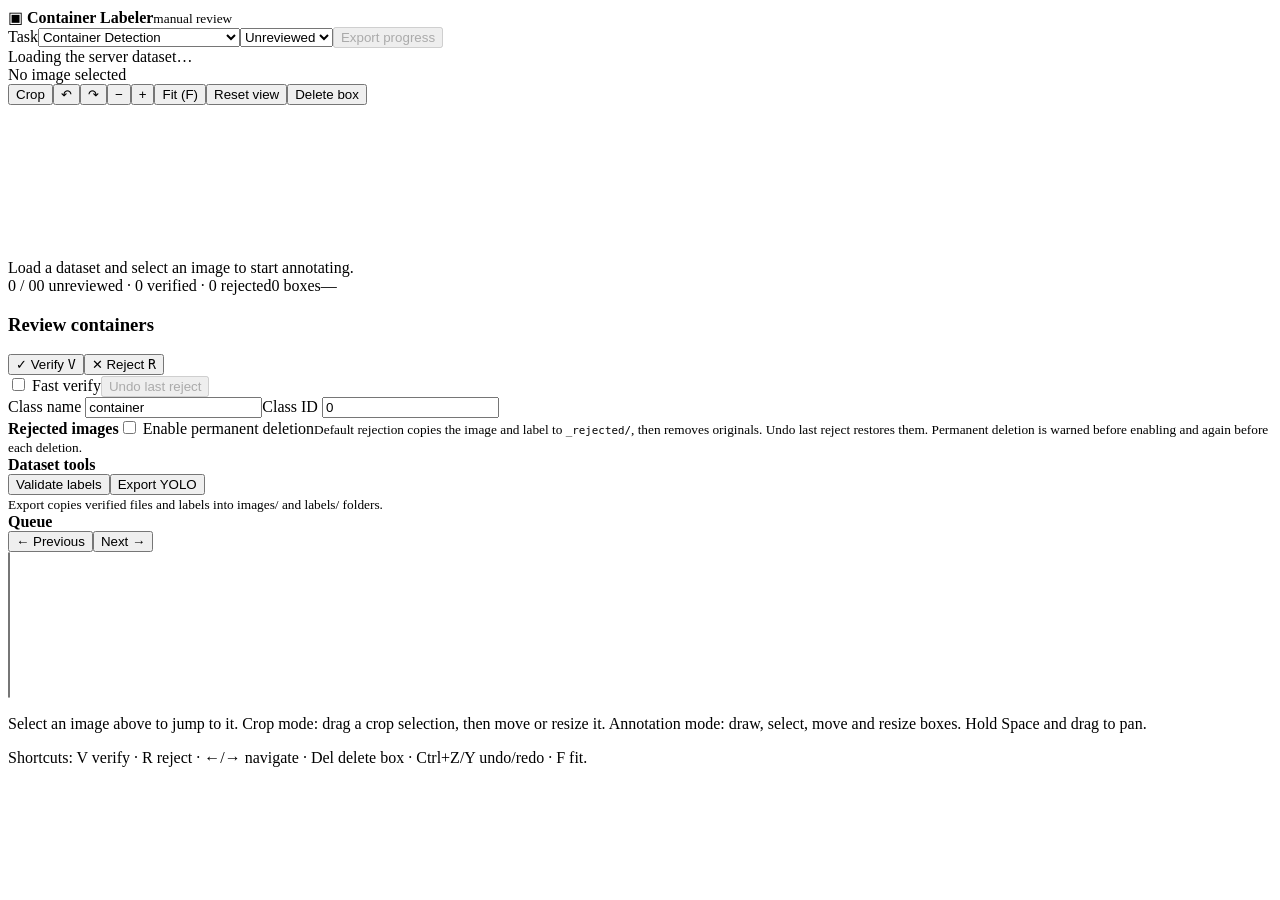
==== app/static/index.html @ 72102c20 "Initial commit of Container-labeler" ====
<!doctype html>
<html lang="en"><head><meta charset="utf-8"><meta name="viewport" content="width=device-width,initial-scale=1"><title>Container Labeler</title><link rel="stylesheet" href="/static/style.css?v=casting-holes-v2"></head>
<body><header><div class="brand">▣ <b>Container Labeler</b><small>manual review</small></div><div class="controls"><label class="task-picker">Task<select id="taskSelector"><option value="container">Container Detection</option><option value="text">Text Region Detection</option><option value="count">Container Count Classification</option><option value="casting">Casting Holes Labeling</option></select></label><select id="filter"><option value="unreviewed">Unreviewed</option><option value="all">All images</option><option value="verified">Verified</option><option value="rejected">Rejected</option></select><button id="export" class="secondary" disabled>Export progress</button></div></header>
<div id="notice" class="notice">Loading the server dataset…</div>
<main><section class="stage"><div class="toolbar"><span id="filename">No image selected</span><span id="resolution"></span><div class="tools"><button id="cropToggle" title="Select a crop area">Crop</button><button id="undo" title="Undo (Ctrl+Z)">↶</button><button id="redo" title="Redo (Ctrl+Y)">↷</button><button id="minus">−</button><button id="plus">+</button><button id="fit">Fit (F)</button><button id="reset">Reset view</button><button id="del">Delete box</button></div></div><div id="canvasWrap"><canvas id="canvas"></canvas><div id="loading" hidden>Loading image…</div><div id="empty">Load a dataset and select an image to start annotating.</div></div><div class="status"><span id="position">0 / 0</span><span id="counts">0 unreviewed · 0 verified · 0 rejected</span><span id="boxCount">0 boxes</span><span id="imageStatus">—</span></div></section>
<aside><h3 id="sideTitle">Review containers</h3><div id="containerActions" class="actions"><button class="verify" id="verify">✓ Verify <kbd>V</kbd></button><button class="reject" id="reject">✕ Reject <kbd>R</kbd></button></div><label class="check" id="fastVerifyLabel"><input id="fastVerify" type="checkbox"> Fast verify</label><div id="countActions" class="text-actions" hidden><div class="actions"><button class="secondary" id="countOne">1 Container</button><button class="secondary" id="countTwo">2 Containers</button></div><small id="countLabelStatus">Choose the visible container count. Your choice saves automatically.</small><button id="countExport" class="secondary full">Export labeled crops + CSV</button></div><div id="textActions" class="text-actions" hidden><div class="actions"><button class="verify" id="verifyText">✓ Verify</button><button class="reject" id="rejectText">✕ Reject</button></div><button id="textExportYolo" class="secondary full">Export verified YOLO</button><small>Draw one box around each complete container number. Do not box individual characters. Changes save automatically as Unreviewed. Reject crops with no readable number.</small></div><button id="undoReject" class="secondary full" disabled>Undo last reject</button><div id="castingActions" class="casting-actions" hidden><h3>Casting Holes Labeling</h3><p>Only crops labeled <b>2 containers</b> are included. Draw boxes around casting holes or generate two suggested boxes near the top and bottom edges.</p><label>Default box width (px)<input id="castingBoxWidth" type="number" min="1" value="250"></label><label>Default box height (px)<input id="castingBoxHeight" type="number" min="1" value="150"></label><label>Initial zoom (%)<input id="castingInitialZoom" type="number" min="50" max="500" step="10" value="150"></label><button id="castingAuto" class="secondary full">Auto Label · 2 boxes</button><button id="castingExport" class="secondary full">Export YOLO labels + manifest (ZIP)</button><div class="actions casting-save-actions"><button id="castingSave" class="verify">Save</button><button id="castingSkip" class="secondary">Skip</button></div><small>Drag to add a box. Drag a box to move it; use handles to resize. Select a box and press Delete to remove it.</small><p id="castingState" class="casting-state">—</p></div><div id="cropPanel" class="section" hidden><b>Crop selection</b><div id="cropSize" class="hint">Drag on the image to select a crop.</div><div class="cropActions"><button id="applyCrop">Apply Crop</button><button id="cancelCrop">Cancel Crop</button><button id="resetCrop">Reset Crop</button></div><small>Crops are saved as a new image. The source image is never changed.</small></div><div id="classSection" class="section"><label>Class name <input id="className" value="container"></label><label>Class ID <input id="classId" type="number" min="0" value="0"></label></div><div id="rejectSection" class="section"><b>Rejected images</b><label class="check"><input id="permanent" type="checkbox"> Enable permanent deletion</label><small>Default rejection copies the image and label to <code>_rejected/</code>, then removes originals. Undo last reject restores them. Permanent deletion is warned before enabling and again before each deletion.</small></div><div id="datasetTools" class="section"><b>Dataset tools</b><div class="nav"><button id="validate">Validate labels</button><button id="exportYolo">Export YOLO</button></div><small id="exportHelp">Export copies verified files and labels into images/ and labels/ folders.</small></div><div class="section"><b id="queueTitle">Queue</b><div class="nav"><button id="prev">← Previous</button><button id="next">Next →</button></div><select id="queueList" class="queue-list" size="9" aria-label="Images in review queue"></select><p id="queueHelp" class="hint">Select an image above to jump to it. Crop mode: drag a crop selection, then move or resize it. Annotation mode: draw, select, move and resize boxes. Hold Space and drag to pan.</p><p id="shortcutHelp" class="hint">Shortcuts: V verify · R reject · ←/→ navigate · Del delete box · Ctrl+Z/Y undo/redo · F fit.</p></div><div id="support" class="support"></div><div id="progress" class="progress" hidden><i></i><span>Indexing folder…</span></div></aside><section id="countGrid" hidden aria-label="Container count labeling"><div class="count-grid-toolbar"><div><h2>Container Count Classification</h2><p id="countTotals">Loading count-label progress…</p></div><label>Images per page<select id="countPageSize"><option>25</option><option selected>50</option><option>100</option></select></label></div><div class="count-bulk-toolbar"><label><input type="checkbox" id="countSelectPage"> Select all on page</label><button id="countClearSelection" class="secondary">Clear Selection</button><span id="countSelectionSummary">0 selected</span><button id="countBulkOne" class="secondary">Set 1 Container</button><button id="countBulkTwo" class="secondary">Set 2 Containers</button></div><div id="countCardGrid" class="count-card-grid"></div><div class="count-pagination"><button id="countPrevPage" class="secondary">← Previous</button><span id="countPageText">Page 1</span><button id="countNextPage" class="secondary">Next →</button></div></section><dialog id="countImageDialog"><button id="countImageClose" class="secondary">Close</button><img id="countLargeImage" alt="Enlarged container crop"><p id="countLargeCaption"></p></dialog></main>
<script src="/static/crop_geometry.js"></script><script src="/static/text_region.js?v=review-states-1"></script><script src="/static/app.js?v=casting-holes-v6"></script></body></html>
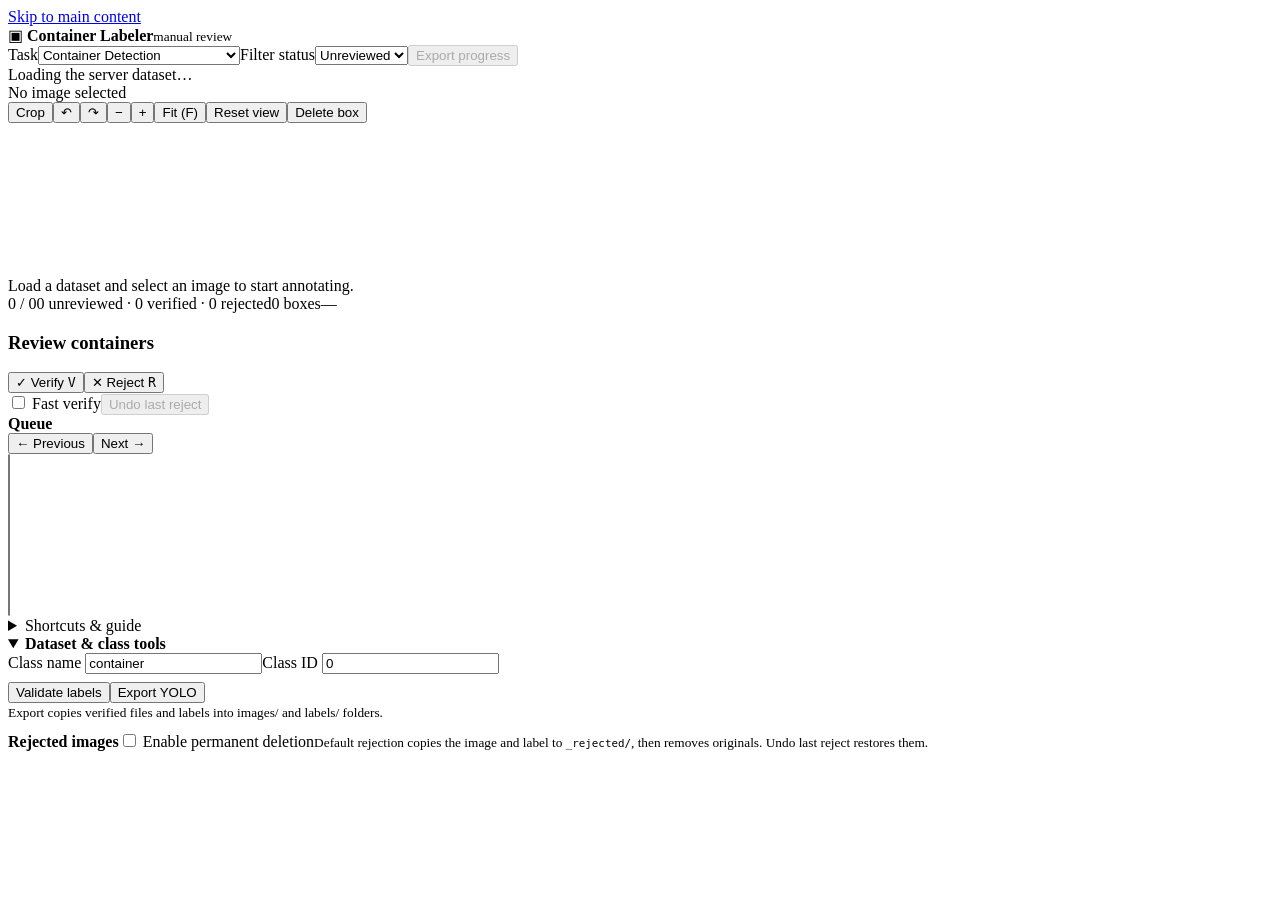
==== commit 0495545f: "Improve sidebar ergonomics, disclosures, and Modern Web Guidance accessibility" ====
--- a/app/static/index.html
+++ b/app/static/index.html
@@ -1,7 +1,7 @@
 <!doctype html>
-<html lang="en"><head><meta charset="utf-8"><meta name="viewport" content="width=device-width,initial-scale=1"><title>Container Labeler</title><link rel="stylesheet" href="/static/style.css?v=casting-holes-v2"></head>
-<body><header><div class="brand">▣ <b>Container Labeler</b><small>manual review</small></div><div class="controls"><label class="task-picker">Task<select id="taskSelector"><option value="container">Container Detection</option><option value="text">Text Region Detection</option><option value="count">Container Count Classification</option><option value="casting">Casting Holes Labeling</option></select></label><select id="filter"><option value="unreviewed">Unreviewed</option><option value="all">All images</option><option value="verified">Verified</option><option value="rejected">Rejected</option></select><button id="export" class="secondary" disabled>Export progress</button></div></header>
-<div id="notice" class="notice">Loading the server dataset…</div>
-<main><section class="stage"><div class="toolbar"><span id="filename">No image selected</span><span id="resolution"></span><div class="tools"><button id="cropToggle" title="Select a crop area">Crop</button><button id="undo" title="Undo (Ctrl+Z)">↶</button><button id="redo" title="Redo (Ctrl+Y)">↷</button><button id="minus">−</button><button id="plus">+</button><button id="fit">Fit (F)</button><button id="reset">Reset view</button><button id="del">Delete box</button></div></div><div id="canvasWrap"><canvas id="canvas"></canvas><div id="loading" hidden>Loading image…</div><div id="empty">Load a dataset and select an image to start annotating.</div></div><div class="status"><span id="position">0 / 0</span><span id="counts">0 unreviewed · 0 verified · 0 rejected</span><span id="boxCount">0 boxes</span><span id="imageStatus">—</span></div></section>
-<aside><h3 id="sideTitle">Review containers</h3><div id="containerActions" class="actions"><button class="verify" id="verify">✓ Verify <kbd>V</kbd></button><button class="reject" id="reject">✕ Reject <kbd>R</kbd></button></div><label class="check" id="fastVerifyLabel"><input id="fastVerify" type="checkbox"> Fast verify</label><div id="countActions" class="text-actions" hidden><div class="actions"><button class="secondary" id="countOne">1 Container</button><button class="secondary" id="countTwo">2 Containers</button></div><small id="countLabelStatus">Choose the visible container count. Your choice saves automatically.</small><button id="countExport" class="secondary full">Export labeled crops + CSV</button></div><div id="textActions" class="text-actions" hidden><div class="actions"><button class="verify" id="verifyText">✓ Verify</button><button class="reject" id="rejectText">✕ Reject</button></div><button id="textExportYolo" class="secondary full">Export verified YOLO</button><small>Draw one box around each complete container number. Do not box individual characters. Changes save automatically as Unreviewed. Reject crops with no readable number.</small></div><button id="undoReject" class="secondary full" disabled>Undo last reject</button><div id="castingActions" class="casting-actions" hidden><h3>Casting Holes Labeling</h3><p>Only crops labeled <b>2 containers</b> are included. Draw boxes around casting holes or generate two suggested boxes near the top and bottom edges.</p><label>Default box width (px)<input id="castingBoxWidth" type="number" min="1" value="250"></label><label>Default box height (px)<input id="castingBoxHeight" type="number" min="1" value="150"></label><label>Initial zoom (%)<input id="castingInitialZoom" type="number" min="50" max="500" step="10" value="150"></label><button id="castingAuto" class="secondary full">Auto Label · 2 boxes</button><button id="castingExport" class="secondary full">Export YOLO labels + manifest (ZIP)</button><div class="actions casting-save-actions"><button id="castingSave" class="verify">Save</button><button id="castingSkip" class="secondary">Skip</button></div><small>Drag to add a box. Drag a box to move it; use handles to resize. Select a box and press Delete to remove it.</small><p id="castingState" class="casting-state">—</p></div><div id="cropPanel" class="section" hidden><b>Crop selection</b><div id="cropSize" class="hint">Drag on the image to select a crop.</div><div class="cropActions"><button id="applyCrop">Apply Crop</button><button id="cancelCrop">Cancel Crop</button><button id="resetCrop">Reset Crop</button></div><small>Crops are saved as a new image. The source image is never changed.</small></div><div id="classSection" class="section"><label>Class name <input id="className" value="container"></label><label>Class ID <input id="classId" type="number" min="0" value="0"></label></div><div id="rejectSection" class="section"><b>Rejected images</b><label class="check"><input id="permanent" type="checkbox"> Enable permanent deletion</label><small>Default rejection copies the image and label to <code>_rejected/</code>, then removes originals. Undo last reject restores them. Permanent deletion is warned before enabling and again before each deletion.</small></div><div id="datasetTools" class="section"><b>Dataset tools</b><div class="nav"><button id="validate">Validate labels</button><button id="exportYolo">Export YOLO</button></div><small id="exportHelp">Export copies verified files and labels into images/ and labels/ folders.</small></div><div class="section"><b id="queueTitle">Queue</b><div class="nav"><button id="prev">← Previous</button><button id="next">Next →</button></div><select id="queueList" class="queue-list" size="9" aria-label="Images in review queue"></select><p id="queueHelp" class="hint">Select an image above to jump to it. Crop mode: drag a crop selection, then move or resize it. Annotation mode: draw, select, move and resize boxes. Hold Space and drag to pan.</p><p id="shortcutHelp" class="hint">Shortcuts: V verify · R reject · ←/→ navigate · Del delete box · Ctrl+Z/Y undo/redo · F fit.</p></div><div id="support" class="support"></div><div id="progress" class="progress" hidden><i></i><span>Indexing folder…</span></div></aside><section id="countGrid" hidden aria-label="Container count labeling"><div class="count-grid-toolbar"><div><h2>Container Count Classification</h2><p id="countTotals">Loading count-label progress…</p></div><label>Images per page<select id="countPageSize"><option>25</option><option selected>50</option><option>100</option></select></label></div><div class="count-bulk-toolbar"><label><input type="checkbox" id="countSelectPage"> Select all on page</label><button id="countClearSelection" class="secondary">Clear Selection</button><span id="countSelectionSummary">0 selected</span><button id="countBulkOne" class="secondary">Set 1 Container</button><button id="countBulkTwo" class="secondary">Set 2 Containers</button></div><div id="countCardGrid" class="count-card-grid"></div><div class="count-pagination"><button id="countPrevPage" class="secondary">← Previous</button><span id="countPageText">Page 1</span><button id="countNextPage" class="secondary">Next →</button></div></section><dialog id="countImageDialog"><button id="countImageClose" class="secondary">Close</button><img id="countLargeImage" alt="Enlarged container crop"><p id="countLargeCaption"></p></dialog></main>
-<script src="/static/crop_geometry.js"></script><script src="/static/text_region.js?v=review-states-1"></script><script src="/static/app.js?v=casting-holes-v6"></script></body></html>
+<html lang="en"><head><meta charset="utf-8"><meta name="viewport" content="width=device-width,initial-scale=1"><title>Container Labeler</title><link rel="stylesheet" href="/static/style.css?v=casting-holes-v3"></head>
+<body><a href="#main-content" class="skip-link visually-hidden">Skip to main content</a><header><div class="brand">▣ <b>Container Labeler</b><small>manual review</small></div><div class="controls"><label class="task-picker">Task<select id="taskSelector"><option value="container">Container Detection</option><option value="text">Text Region Detection</option><option value="count">Container Count Classification</option><option value="casting">Casting Holes Labeling</option></select></label><label class="task-picker" for="filter"><span class="visually-hidden">Filter status</span><select id="filter" aria-label="Filter images by status"><option value="unreviewed">Unreviewed</option><option value="all">All images</option><option value="verified">Verified</option><option value="rejected">Rejected</option></select></label><button id="export" type="button" class="secondary" disabled>Export progress</button></div></header>
+<div id="notice" class="notice" role="status" aria-live="polite">Loading the server dataset…</div>
+<main id="main-content"><section class="stage"><div class="toolbar"><span id="filename">No image selected</span><span id="resolution"></span><div class="tools" role="toolbar" aria-label="Canvas controls"><button id="cropToggle" type="button" title="Select a crop area">Crop</button><button id="undo" type="button" aria-label="Undo" title="Undo (Ctrl+Z)">↶</button><button id="redo" type="button" aria-label="Redo" title="Redo (Ctrl+Y)">↷</button><button id="minus" type="button" aria-label="Zoom out" title="Zoom out">−</button><button id="plus" type="button" aria-label="Zoom in" title="Zoom in">+</button><button id="fit" type="button">Fit (F)</button><button id="reset" type="button">Reset view</button><button id="del" type="button">Delete box</button></div></div><div id="canvasWrap"><canvas id="canvas"></canvas><div id="loading" hidden>Loading image…</div><div id="empty">Load a dataset and select an image to start annotating.</div></div><div class="status"><span id="position">0 / 0</span><span id="counts">0 unreviewed · 0 verified · 0 rejected</span><span id="boxCount">0 boxes</span><span id="imageStatus">—</span></div></section>
+<aside><div class="aside-primary"><h3 id="sideTitle">Review containers</h3><div id="containerActions" class="actions"><button type="button" class="verify" id="verify">✓ Verify <kbd>V</kbd></button><button type="button" class="reject" id="reject">✕ Reject <kbd>R</kbd></button></div><label class="check" id="fastVerifyLabel"><input id="fastVerify" type="checkbox"> Fast verify</label><div id="countActions" class="text-actions" hidden><div class="actions"><button type="button" class="secondary" id="countOne">1 Container</button><button type="button" class="secondary" id="countTwo">2 Containers</button></div><small id="countLabelStatus">Choose the visible container count. Your choice saves automatically.</small><button type="button" id="countExport" class="secondary full">Export labeled crops + CSV</button></div><div id="textActions" class="text-actions" hidden><div class="actions"><button type="button" class="verify" id="verifyText">✓ Verify</button><button type="button" class="reject" id="rejectText">✕ Reject</button></div><button type="button" id="textExportYolo" class="secondary full">Export verified YOLO</button><small>Draw one box around each complete container number. Do not box individual characters. Changes save automatically as Unreviewed. Reject crops with no readable number.</small></div><button type="button" id="undoReject" class="secondary full" disabled>Undo last reject</button><div id="castingActions" class="casting-actions" hidden><h3>Casting Holes Labeling</h3><p>Only crops labeled <b>2 containers</b> are included. Draw boxes around casting holes or auto-place two boxes.</p><button type="button" id="castingAuto" class="secondary full">Auto Label · 2 boxes</button><div class="actions casting-save-actions"><button type="button" id="castingSave" class="verify">Save</button><button type="button" id="castingSkip" class="secondary">Skip</button></div><button type="button" id="castingExport" class="secondary full">Export YOLO labels + manifest (ZIP)</button><details class="sidebar-disclosure"><summary>Auto-label &amp; zoom defaults</summary><div class="disclosure-body"><label>Default box width (px)<input id="castingBoxWidth" type="number" min="1" value="250"></label><label>Default box height (px)<input id="castingBoxHeight" type="number" min="1" value="150"></label><label>Initial zoom (%)<input id="castingInitialZoom" type="number" min="50" max="500" step="10" value="150"></label></div></details><p id="castingState" class="casting-state">—</p></div></div><div id="cropPanel" class="section" hidden><b>Crop selection</b><div id="cropSize" class="hint">Drag on the image to select a crop.</div><div class="cropActions"><button type="button" id="applyCrop">Apply Crop</button><button type="button" id="cancelCrop">Cancel Crop</button><button type="button" id="resetCrop">Reset Crop</button></div><small>Crops are saved as a new image. The source image is never changed.</small></div><div class="section"><b id="queueTitle">Queue</b><div class="nav"><button type="button" id="prev">← Previous</button><button type="button" id="next">Next →</button></div><select id="queueList" class="queue-list" size="10" aria-label="Images in review queue"></select><details class="sidebar-disclosure"><summary>Shortcuts &amp; guide</summary><p id="queueHelp" class="hint">Select an image above to jump to it. Crop mode: drag a crop selection, then move or resize it. Annotation mode: draw, select, move and resize boxes. Hold Space and drag to pan.</p><p id="shortcutHelp" class="hint">Shortcuts: V verify · R reject · ←/→ navigate · Del delete box · Ctrl+Z/Y undo/redo · F fit.</p></details></div><details id="datasetTools" class="section sidebar-disclosure" open><summary><b>Dataset &amp; class tools</b></summary><div id="classSection" class="disclosure-body"><label>Class name <input id="className" value="container"></label><label>Class ID <input id="classId" type="number" min="0" value="0"></label></div><div class="nav" style="margin-top:8px"><button type="button" id="validate">Validate labels</button><button type="button" id="exportYolo">Export YOLO</button></div><small id="exportHelp">Export copies verified files and labels into images/ and labels/ folders.</small><div id="rejectSection" class="disclosure-body" style="margin-top:10px"><b>Rejected images</b><label class="check"><input id="permanent" type="checkbox"> Enable permanent deletion</label><small>Default rejection copies the image and label to <code>_rejected/</code>, then removes originals. Undo last reject restores them.</small></div></details><div id="support" class="support"></div><div id="progress" class="progress" hidden><i></i><span>Indexing folder…</span></div></aside><section id="countGrid" hidden aria-label="Container count labeling"><div class="count-grid-toolbar"><div><h2>Container Count Classification</h2><p id="countTotals">Loading count-label progress…</p></div><label>Images per page<select id="countPageSize"><option>25</option><option selected>50</option><option>100</option></select></label></div><div class="count-bulk-toolbar"><label><input type="checkbox" id="countSelectPage"> Select all on page</label><button type="button" id="countClearSelection" class="secondary">Clear Selection</button><span id="countSelectionSummary">0 selected</span><button type="button" id="countBulkOne" class="secondary">Set 1 Container</button><button type="button" id="countBulkTwo" class="secondary">Set 2 Containers</button></div><div id="countCardGrid" class="count-card-grid"></div><div class="count-pagination"><button type="button" id="countPrevPage" class="secondary">← Previous</button><span id="countPageText">Page 1</span><button type="button" id="countNextPage" class="secondary">Next →</button></div></section><dialog id="countImageDialog" closedby="any" aria-labelledby="countLargeCaption"><button type="button" id="countImageClose" class="secondary">Close</button><img id="countLargeImage" alt="Enlarged container crop"><p id="countLargeCaption"></p></dialog></main>
+<script src="/static/crop_geometry.js"></script><script src="/static/text_region.js?v=review-states-1"></script><script src="/static/app.js?v=casting-holes-v7"></script></body></html>
